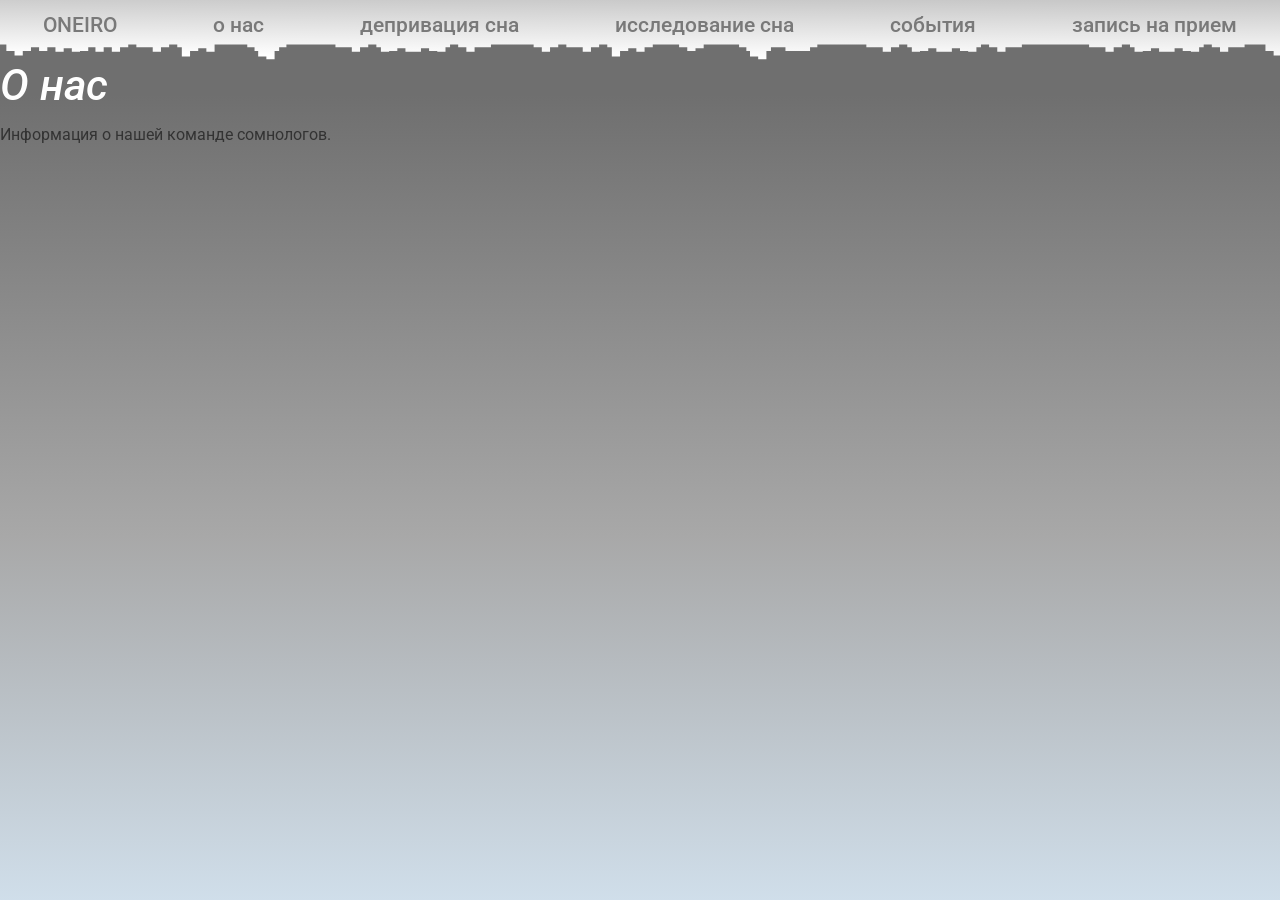
==== about.html @ 092419d1 "2" ====
<!DOCTYPE html>
<html lang="en">
<head>
    <meta charset="UTF-8">
    <meta name="viewport" content="width=device-width, initial-scale=1.0">
    <link rel="stylesheet" href="stylesheets/style.css"/>
    <script src="js/script.js" defer></script>
    <title>ONEIRO — О нас</title>
</head>
<body>

   <header>
        <div class="nav-container">
            <div class="nav-links">
                <a href="index.html" class="nav-link">ONEIRO</a>
                <a href="about.html" class="nav-link">о нас</a>
                <a href="deprivation.html" class="nav-link">депривация сна</a>
                <a href="research.html" class="nav-link">исследование сна</a>
                <a href="events.html" class="nav-link">события</a>
                <a href="booking.html" class="nav-link">запись на прием</a>
            </div>
        </div>
    </header>

    <main>
        <h1>О нас</h1>
        <p>Информация о нашей команде сомнологов.</p>
    </main>

</body>
</html>
---- stylesheets/style.css ----
@import "./reset.css";
@import "./font.css";
@import "./base.css";
@import "./adaptive.css"
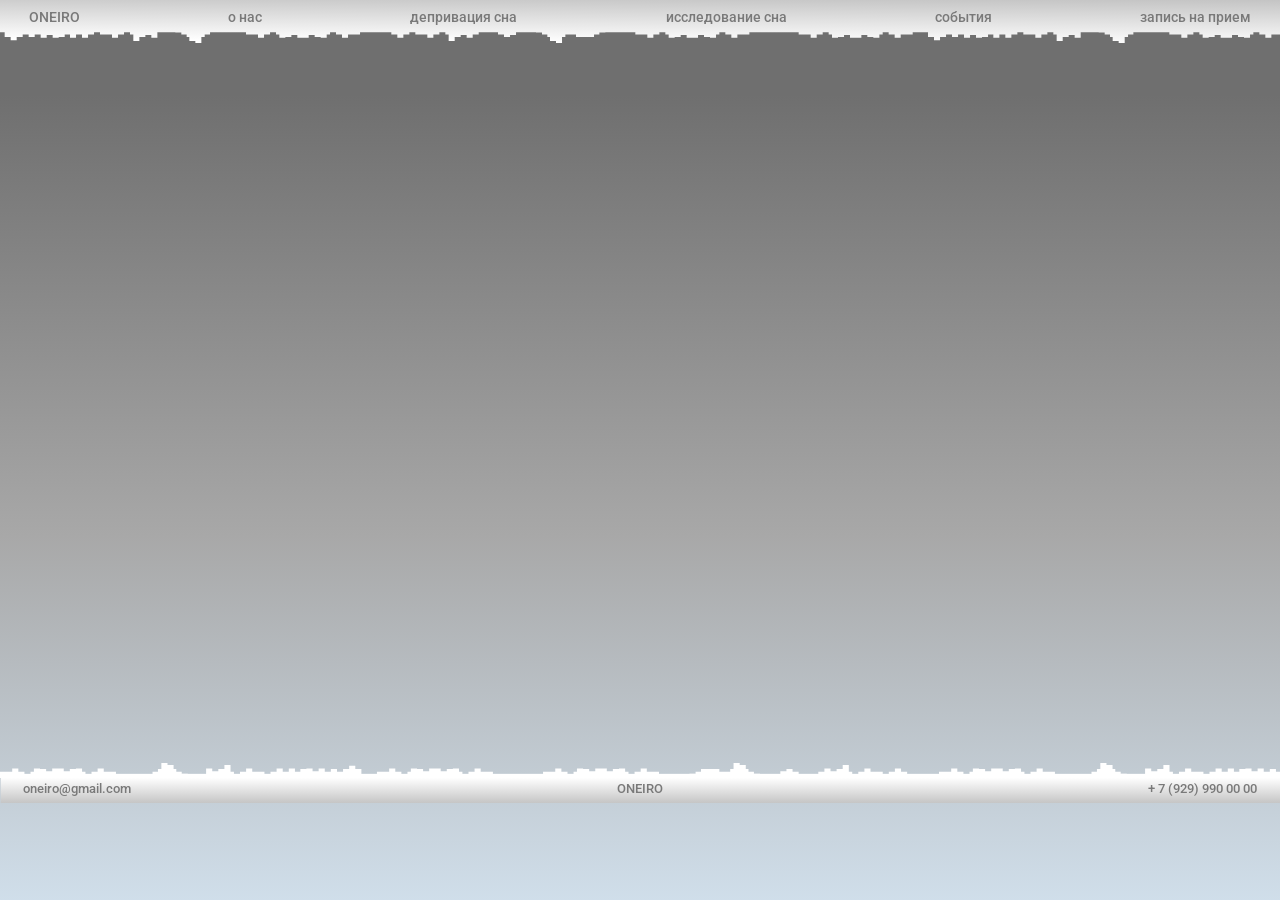
==== commit 39fa4e48: "cxcxcx" ====
--- a/about.html
+++ b/about.html
@@ -1,16 +1,15 @@
-
 <!DOCTYPE html>
 <html lang="en">
 <head>
     <meta charset="UTF-8">
     <meta name="viewport" content="width=device-width, initial-scale=1.0">
+    <link rel="stylesheet" href="stylesheets/about.css"/>
     <link rel="stylesheet" href="stylesheets/style.css"/>
-    <script src="js/script.js" defer></script>
-    <title>ONEIRO — О нас</title>
+    <title>ONEIRO — Главная</title>
 </head>
 <body>
 
-   <header>
+    <header>
         <div class="nav-container">
             <div class="nav-links">
                 <a href="index.html" class="nav-link">ONEIRO</a>
@@ -23,10 +22,21 @@
         </div>
     </header>
 
-    <main>
-        <h1>О нас</h1>
-        <p>Информация о нашей команде сомнологов.</p>
-    </main>
+    <div class="screen-1">
+        <div class="underlay">
 
+        </div>
+
+    </div>
+
+    <div class="footer-container">
+        <div class="footer-links">
+            <p class="footer-link">oneiro@gmail.com</p>
+            <a href="about.html" class="footer-link">ONEIRO</a>
+            <p class="footer-link">+ 7 (929) 990 00 00</p>
+        </div>
+    </div>
 </body>
-</html>+
+</html>
+
--- a/stylesheets/about.css
+++ b/stylesheets/about.css
@@ -0,0 +1,9 @@
+.screen-1 {
+    display: flex;
+    flex-direction: column;
+    gap: 4.69vw;
+    position: relative;
+    overflow-x: clip;
+    width: 100%;
+    height: 56.25vw;
+}
